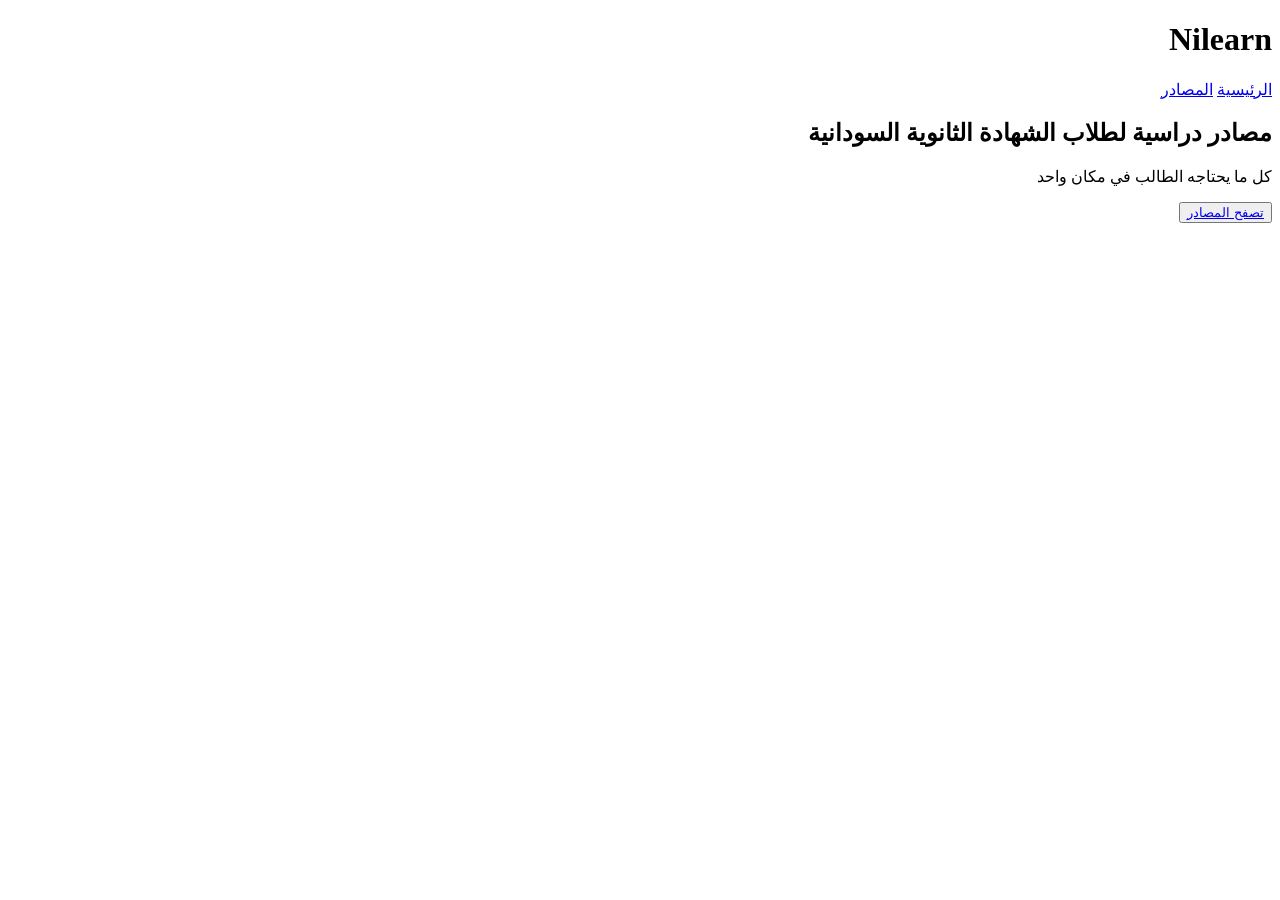
==== templates/index.html @ 6f3d9e13 "Nilearn MVP" ====
<!DOCTYPE html>
<html lang="ar" dir="rtl">
<head>
    <link rel="stylesheet" href="{{url_for('static', filename='style.css') }}">
    <meta charset="UTF-8">
    <meta name="viewport" content="width=device-width, initial-scale=1.0">
    <title>Nilearn</title>
</head>

<body>

    <header>
        <h1>Nilearn</h1>
        <nav>
            <a href="/">الرئيسية</a>
            <a href="/resources">المصادر</a>
        </nav>
    </header>

    <main>
        <h2>مصادر دراسية لطلاب الشهادة الثانوية السودانية</h2>
        <p>كل ما يحتاجه الطالب في مكان واحد</p>

        <button><a href="/resources">تصفح المصادر</a></button>
    </main>

</body>
</html>
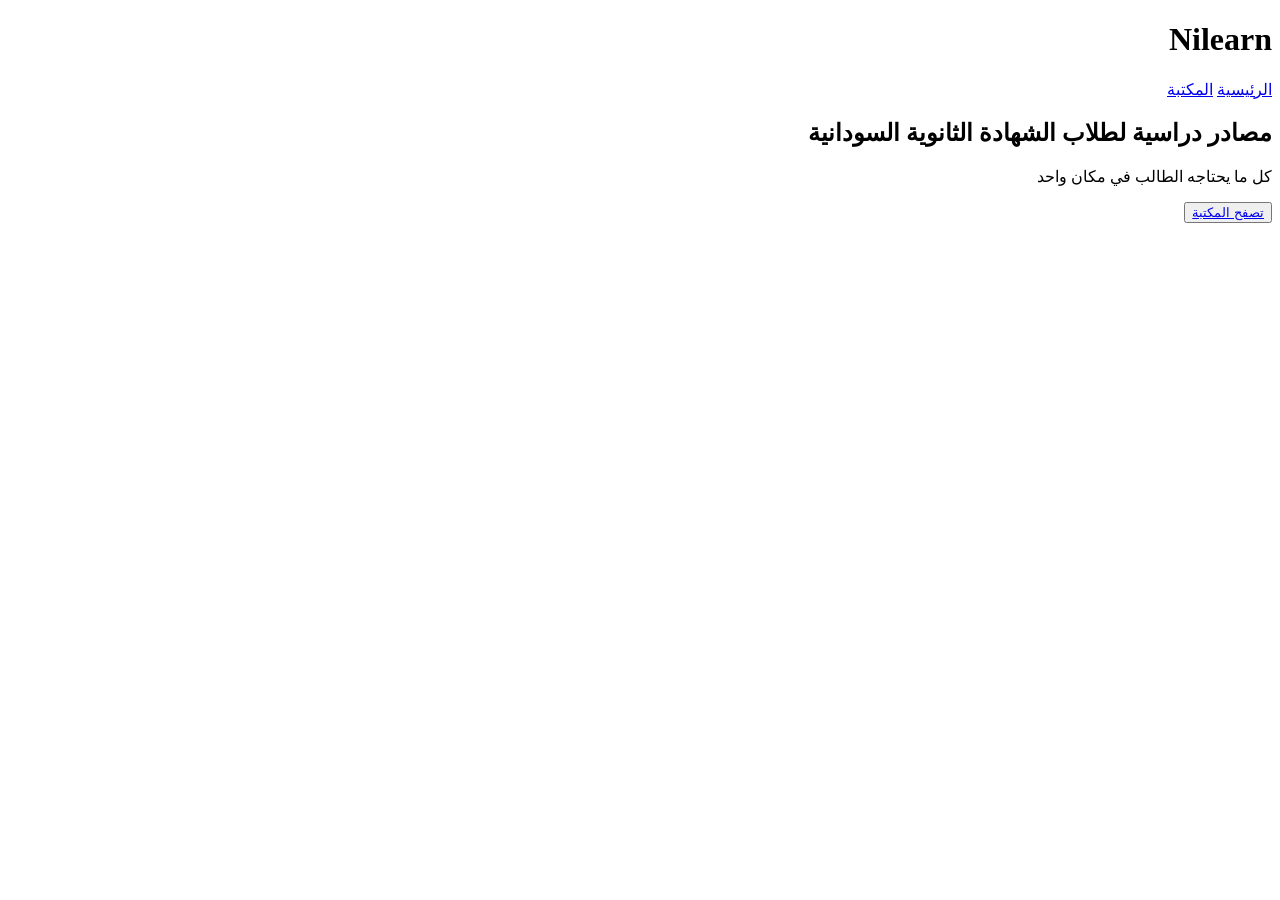
==== commit 6190b2c5: "Update index.html" ====
--- a/templates/index.html
+++ b/templates/index.html
@@ -13,7 +13,7 @@
         <h1>Nilearn</h1>
         <nav>
             <a href="/">الرئيسية</a>
-            <a href="/resources">المصادر</a>
+            <a href="/resources">المكتبة</a>
         </nav>
     </header>
 
@@ -21,7 +21,7 @@
         <h2>مصادر دراسية لطلاب الشهادة الثانوية السودانية</h2>
         <p>كل ما يحتاجه الطالب في مكان واحد</p>
 
-        <button><a href="/resources">تصفح المصادر</a></button>
+        <button><a href="/resources">تصفح المكتبة</a></button>
     </main>
 
 </body>
